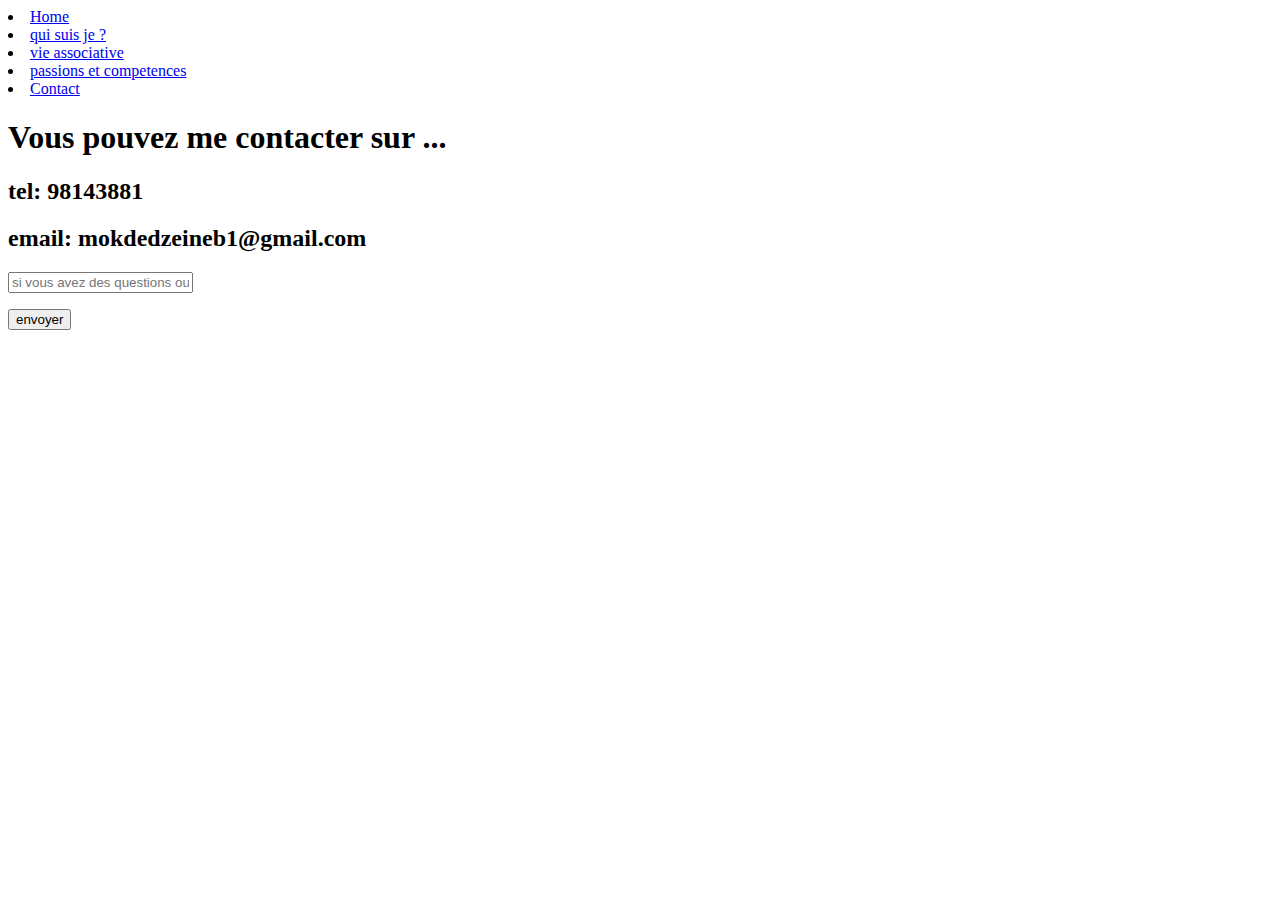
==== contact.html @ f7b7c062 "first commit" ====
<html>
    <head>
        <nav>
            <dl>
                <li><a href="index.html">Home</a></li>
                <li><a href="qui suis je .html">qui suis je ?</a></li>
                <li><a href="vie associative.html">vie associative</a></li>
                <li><a href="passions et compétences.html">passions et competences</a></li>
                <li><a href="contact.html">Contact</a></li>
            </dl> 
        </head>
        </nav> 
        <body>
            <header>
        <h1>Vous pouvez me contacter sur ...</h1>
    </header>
    <main>
        <h2>tel: 98143881</h2>
        <h2>email: mokdedzeineb1@gmail.com</h2>
        <form>
            <label commentaires et questions></label>
            <input type="text" commentaires et questions = "commentaires et questions" placeholder="si vous avez des questions ou des commentaires n'hesitez pas! "

        ></form>
<button>envoyer</button>
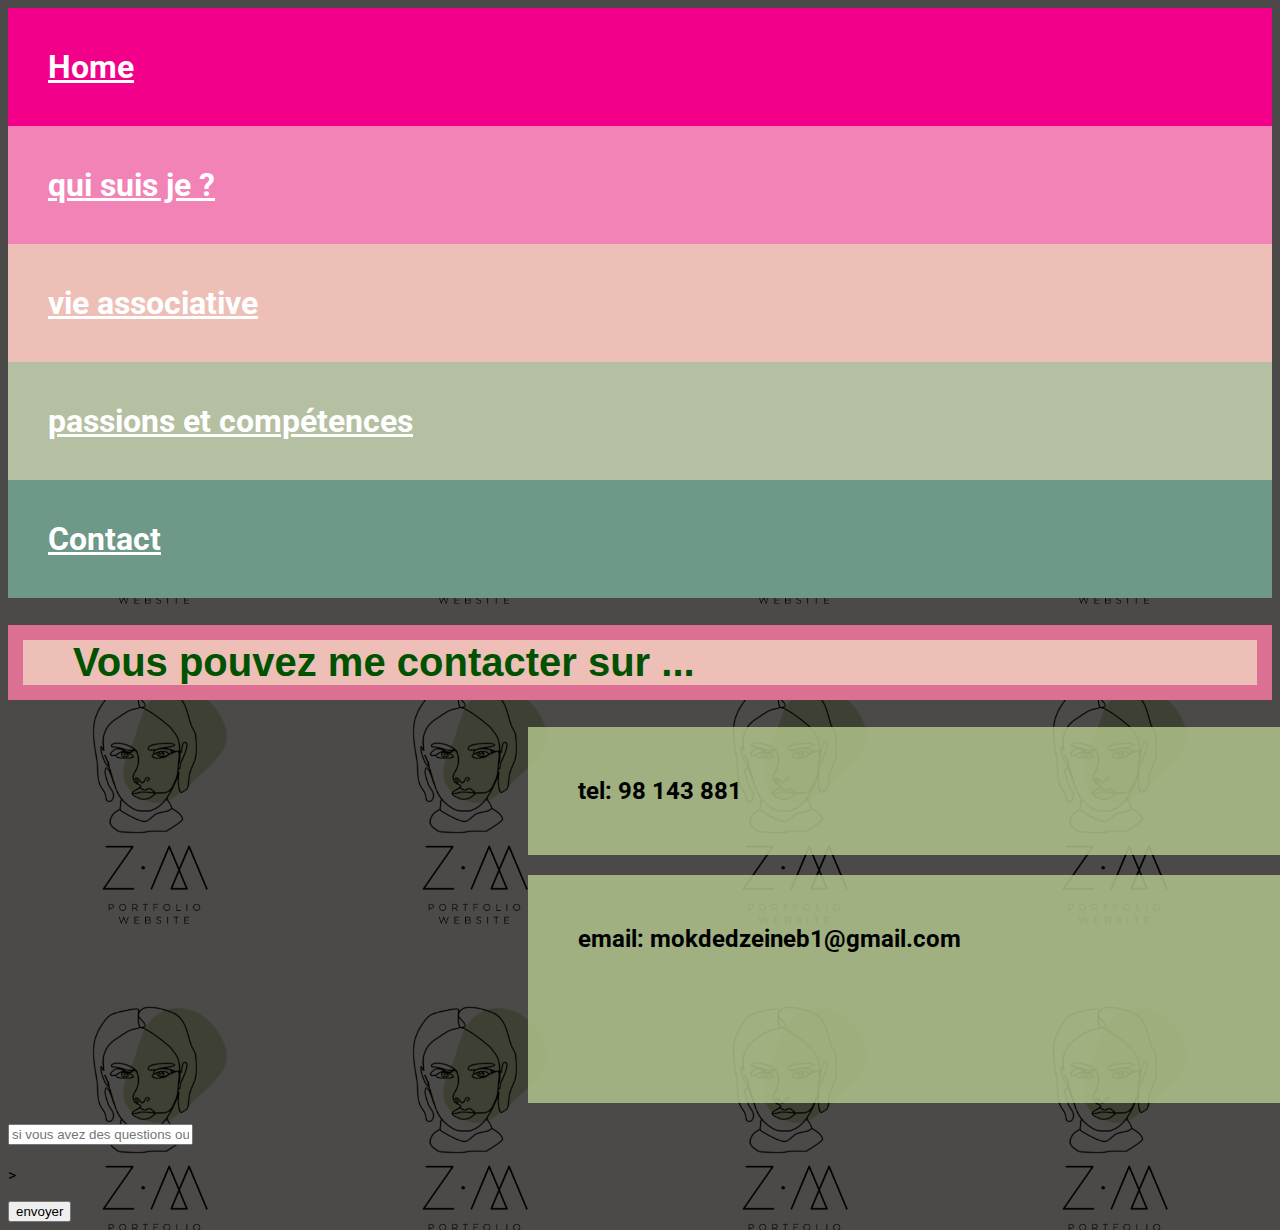
==== commit bd0d07b8: "first commit" ====
--- a/contact.html
+++ b/contact.html
@@ -1,25 +1,26 @@
 <html>
     <head>
+        <link rel="stylesheet" href="styles.css">
         <nav>
             <dl>
-                <li><a href="index.html">Home</a></li>
-                <li><a href="qui suis je .html">qui suis je ?</a></li>
-                <li><a href="vie associative.html">vie associative</a></li>
-                <li><a href="passions et compétences.html">passions et competences</a></li>
-                <li><a href="contact.html">Contact</a></li>
+                <h1><li><a href="index.html">Home</a></li>
+                    <li><a href="who.html">qui suis je ?</a></li>
+                    <li><a href="association.html">vie associative</a></li>
+                    <li><a href="passions.html">passions et compétences</a></li>
+                    <li><a href="contact.html">Contact</a></li></h1>
             </dl> 
         </head>
         </nav> 
         <body>
             <header>
-        <h1>Vous pouvez me contacter sur ...</h1>
+        <h1 class="welcome">Vous pouvez me contacter sur ...</h1>
     </header>
     <main>
-        <h2>tel: 98143881</h2>
-        <h2>email: mokdedzeineb1@gmail.com</h2>
+        <h2 class="zozo">tel: 98 143 881</h2>
+        <h2 class="zozo">email: mokdedzeineb1@gmail.com</h2>
         <form>
-            <label commentaires et questions></label>
-            <input type="text" commentaires et questions = "commentaires et questions" placeholder="si vous avez des questions ou des commentaires n'hesitez pas! "
+            <label class="zozo" commentaires et questions></label>
+            <h1><input  type="text" commentaires et questions = "commentaires et questions" placeholder="si vous avez des questions ou des commentaires n'hesitez pas! " ></h1>
 
         ></form>
-<button>envoyer</button>+<button >envoyer</button>--- a/styles.css
+++ b/styles.css
@@ -0,0 +1,63 @@
+
+@import url('https://fonts.googleapis.com/css2?family=Roboto:wght@100&display=swap');
+@import url('https://fonts.google.com/specimen/Oleo+Script+Swash+Caps');
+body {
+    font-family:'roboto',sans-serif;
+    background: rgba(0,0,0,0.7) url("imgo/Z.M.png");
+    background-size: 25%;
+    background-blend-mode: darken;
+}
+li {
+    list-style-type: none;
+    text-decoration-style: none;
+}
+
+nav li:nth-of-type(1){background-color:  #F20089;
+padding: 40px;}
+nav li:nth-of-type(2){background-color: #F283B6;
+padding: 40px;}
+nav li:nth-of-type(3){background-color: #EDBFB7;padding: 40px;}
+nav li:nth-of-type(4){background-color: #B5BFA1 ; padding: 40px;}
+nav li:nth-of-type(5){background-color: #6E9887 ;padding: 40px;}
+a:link {
+    color: rgb(255, 255, 255);
+}
+
+a:visited {
+    color: rgb(255, 255, 255);
+}
+
+/* mouse over element */
+div:hover {
+    color: rgb(252, 252, 252);
+} 
+
+/* selected link */
+a:active{
+    color: rgb(63, 63, 212)
+}
+
+.welcome{
+    color: rgb(0, 82, 0);
+    background-color: EDBFB7;
+    padding-left: 50;padding-right: 50;
+    border: 15px solid palevioletred;
+    font-size: 40px;
+    font-family: 'Oleo Script Swash Caps',sans-serif;
+}
+.zozo{
+    background-color: #b0c38cd6;
+    padding: 50;
+    margin-left: 520;
+    margin-bottom: 0;
+    margin-right:20 ;
+    display: flex;
+    justify-content: space-between;
+    width: 60%;
+    
+}
+
+.img { 
+    float: left;
+    
+}